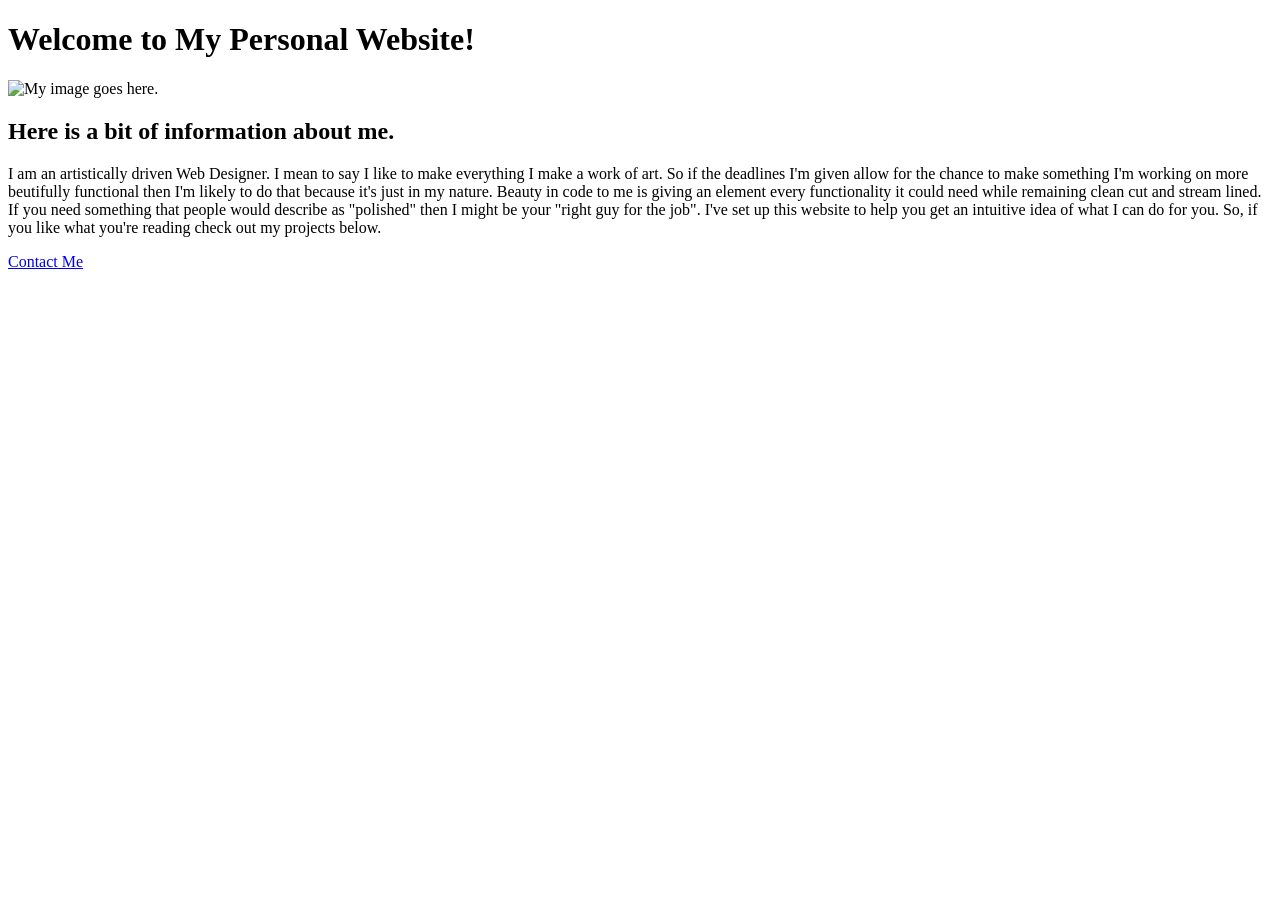
==== index.html @ 2fa87105 "created new index" ====
<!DOCTYPE html>
<html lang="en" dir="ltr">
  <head>
    <meta charset="utf-8">
    <title>Home</title>
    <link rel="stylesheet" href="css/master.css">
  </head>
  <body class="darkMode">
  <div class=introSection>
    <div class="bannerContainer">
      <h1 class="banner">Welcome to My Personal Website!</h1>
    </div>

    <img class="profilePic" src="PICS/ProfilePicture01.png"
           alt="My image goes here.">

    <h2 class=introHeading>
        Here is a bit of information about me.</h2>

    <p class="introBody">I am an artistically driven Web Designer. I mean to say I like to make everything I make a work of art. So if the deadlines I'm given allow for the chance to make something I'm working on more beutifully functional then I'm likely to do that because it's just in my nature. Beauty in code to me is giving an element every functionality it could need while remaining clean cut and stream lined. If you need something that people would describe as "polished" then I might be your "right guy for the job". I've set up this website to help you get an intuitive idea of what I can do for you. So, if you like what you're reading check out my projects below.  </p>
  </div>
  <a class="banner"href="contactForm.php">Contact Me</a>

  </body>
</html>
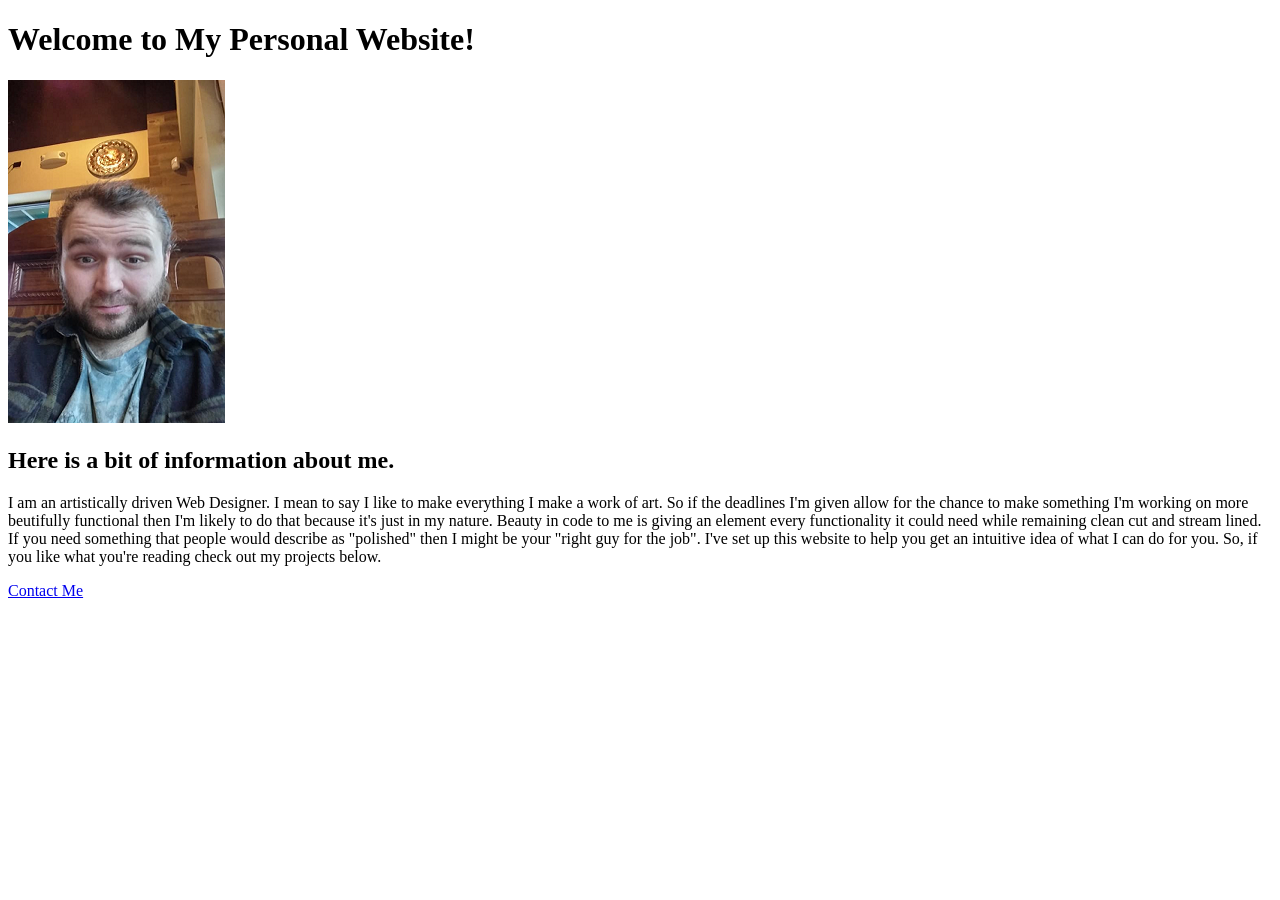
==== commit 36b68b16: "Update index.html" ====
--- a/index.html
+++ b/index.html
@@ -3,7 +3,7 @@
   <head>
     <meta charset="utf-8">
     <title>Home</title>
-    <link rel="stylesheet" href="css/master.css">
+    <link rel="stylesheet" href="/css/master.css">
   </head>
   <body class="darkMode">
   <div class=introSection>
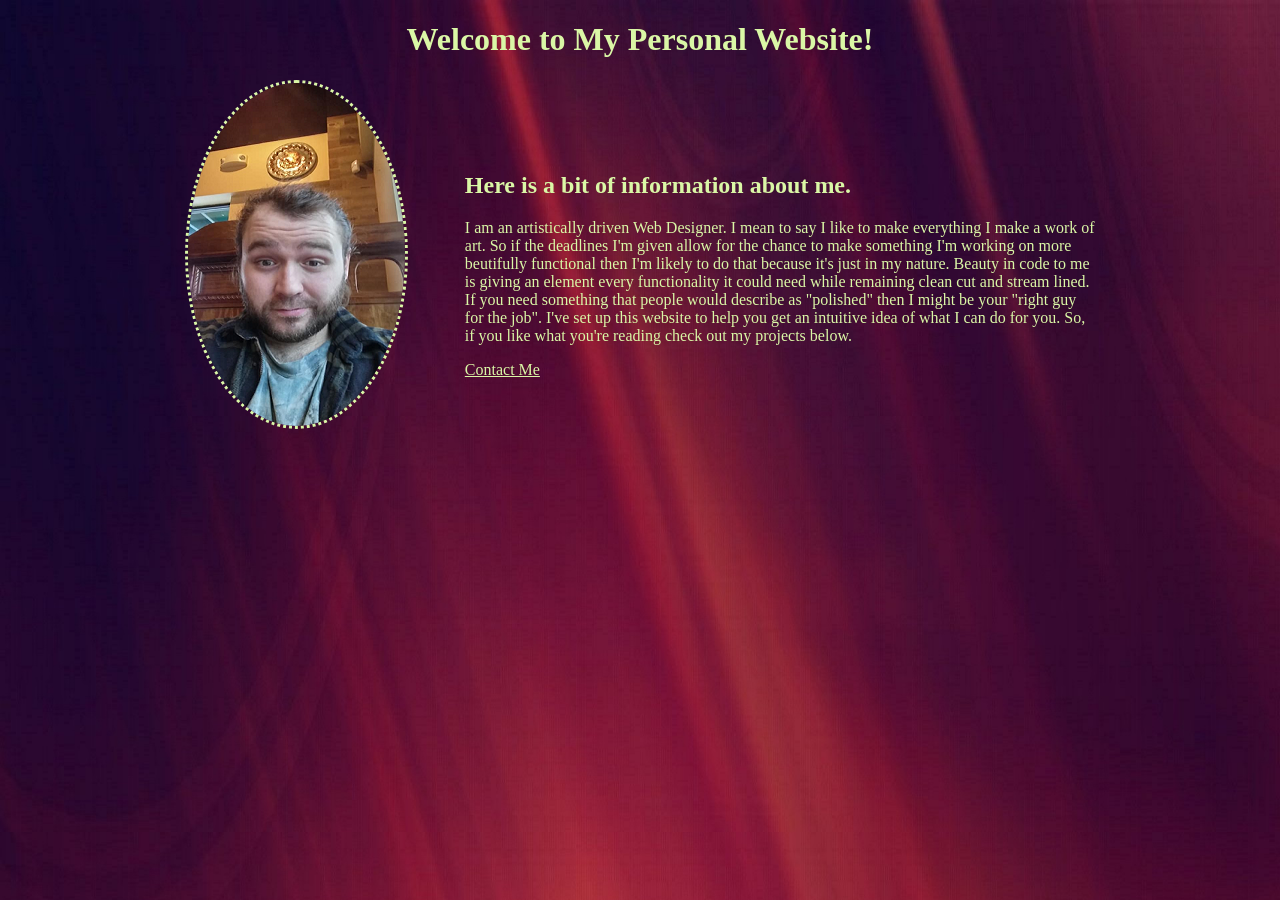
==== commit e2d3490c: "Update index.html" ====
--- a/index.html
+++ b/index.html
@@ -3,7 +3,7 @@
   <head>
     <meta charset="utf-8">
     <title>Home</title>
-    <link rel="stylesheet" href="/css/master.css">
+    <link rel="stylesheet" href="/CSS/master.css">
   </head>
   <body class="darkMode">
   <div class=introSection>
--- a/CSS/master.css
+++ b/CSS/master.css
@@ -0,0 +1,50 @@
+.darkMode{
+  background-image: url(../PICS/redTheme.jpg);
+  background-color: #e0310b;
+  background-size: cover;
+  height: 100%;
+  overflow-x: auto;
+
+}
+.introSection{
+  margin-left: auto;
+  margin-right: auto;
+  width: 90%;
+
+}
+.banner{
+  color: #DAF7A6;
+  text-align: center;
+  max-width: 100%;
+
+}
+.bannerContainer{
+  max-width: 100%;
+
+}
+.profilePic{
+  max-width: 30%;
+  border: dotted #DAF7A6;
+  border-radius: 50%;
+  float: left;
+  margin-right: 5%;
+  margin-left: 10%;
+
+}
+.introHeading{
+  color: #DAF7A6;
+  width: 60%;
+  margin-top: 10%;
+  margin-left: 20%;
+
+}
+.introBody{
+  color: #DAF7A6;
+  width: 60%;
+  margin-left: 30%;
+
+}
+.contactForm{
+  color: #DAF7A6;
+
+}
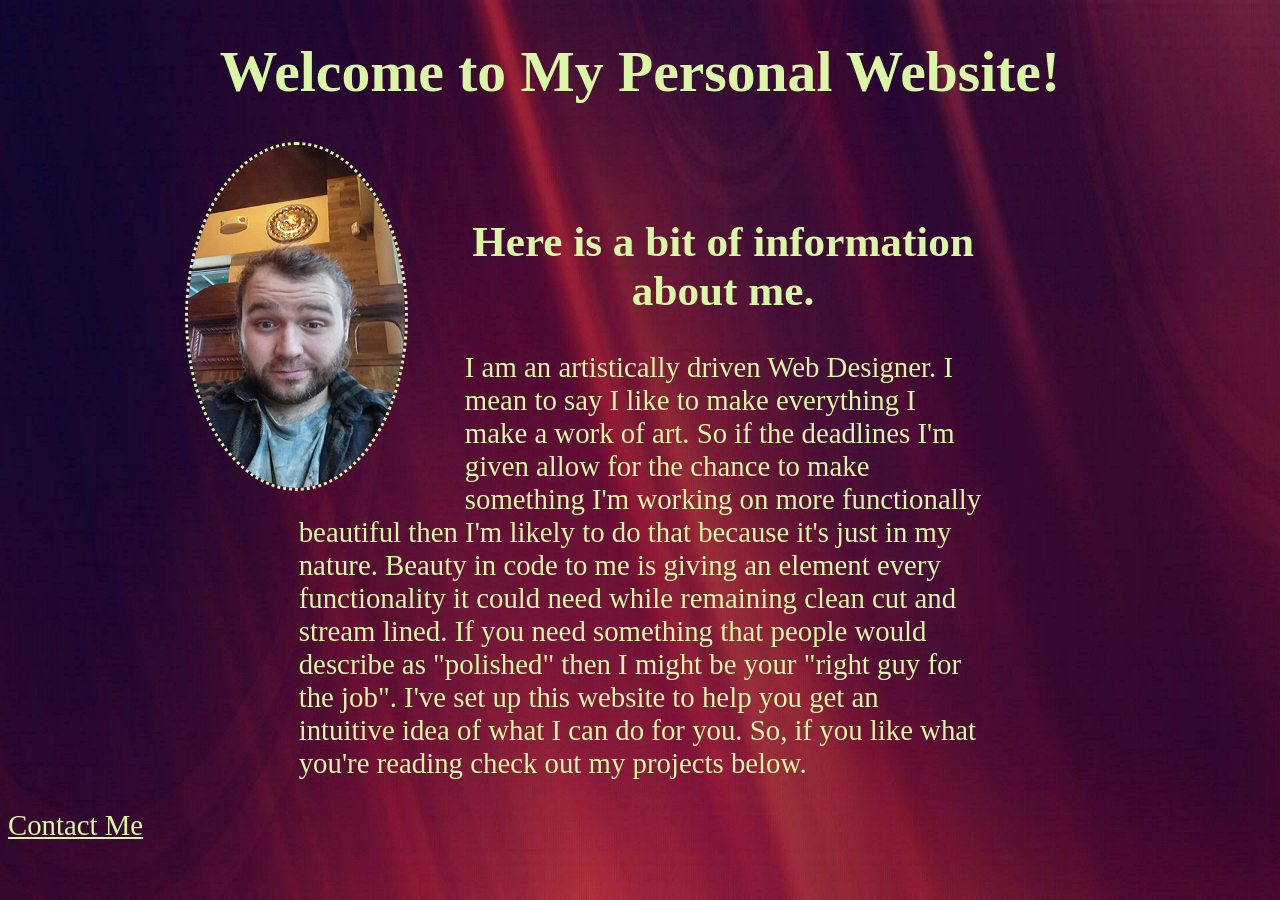
==== commit c8b0ec95: "Update index.html" ====
--- a/index.html
+++ b/index.html
@@ -17,7 +17,7 @@
     <h2 class=introHeading>
         Here is a bit of information about me.</h2>
 
-    <p class="introBody">I am an artistically driven Web Designer. I mean to say I like to make everything I make a work of art. So if the deadlines I'm given allow for the chance to make something I'm working on more beutifully functional then I'm likely to do that because it's just in my nature. Beauty in code to me is giving an element every functionality it could need while remaining clean cut and stream lined. If you need something that people would describe as "polished" then I might be your "right guy for the job". I've set up this website to help you get an intuitive idea of what I can do for you. So, if you like what you're reading check out my projects below.  </p>
+    <p class="introBody">I am an artistically driven Web Designer. I mean to say I like to make everything I make a work of art. So if the deadlines I'm given allow for the chance to make something I'm working on more functionally beautiful then I'm likely to do that because it's just in my nature. Beauty in code to me is giving an element every functionality it could need while remaining clean cut and stream lined. If you need something that people would describe as "polished" then I might be your "right guy for the job". I've set up this website to help you get an intuitive idea of what I can do for you. So, if you like what you're reading check out my projects below.  </p>
   </div>
   <a class="banner"href="contactForm.php">Contact Me</a>
 
--- a/CSS/master.css
+++ b/CSS/master.css
@@ -4,7 +4,7 @@
   background-size: cover;
   height: 100%;
   overflow-x: auto;
-
+  font-size: 1.8em;
 }
 .introSection{
   margin-left: auto;
@@ -13,6 +13,7 @@
 
 }
 .banner{
+
   color: #DAF7A6;
   text-align: center;
   max-width: 100%;
@@ -32,6 +33,7 @@
 
 }
 .introHeading{
+  text-align: center;
   color: #DAF7A6;
   width: 60%;
   margin-top: 10%;
@@ -41,10 +43,11 @@
 .introBody{
   color: #DAF7A6;
   width: 60%;
-  margin-left: 30%;
+  margin-left: 20%;
 
 }
 .contactForm{
   color: #DAF7A6;
 
 }
+
